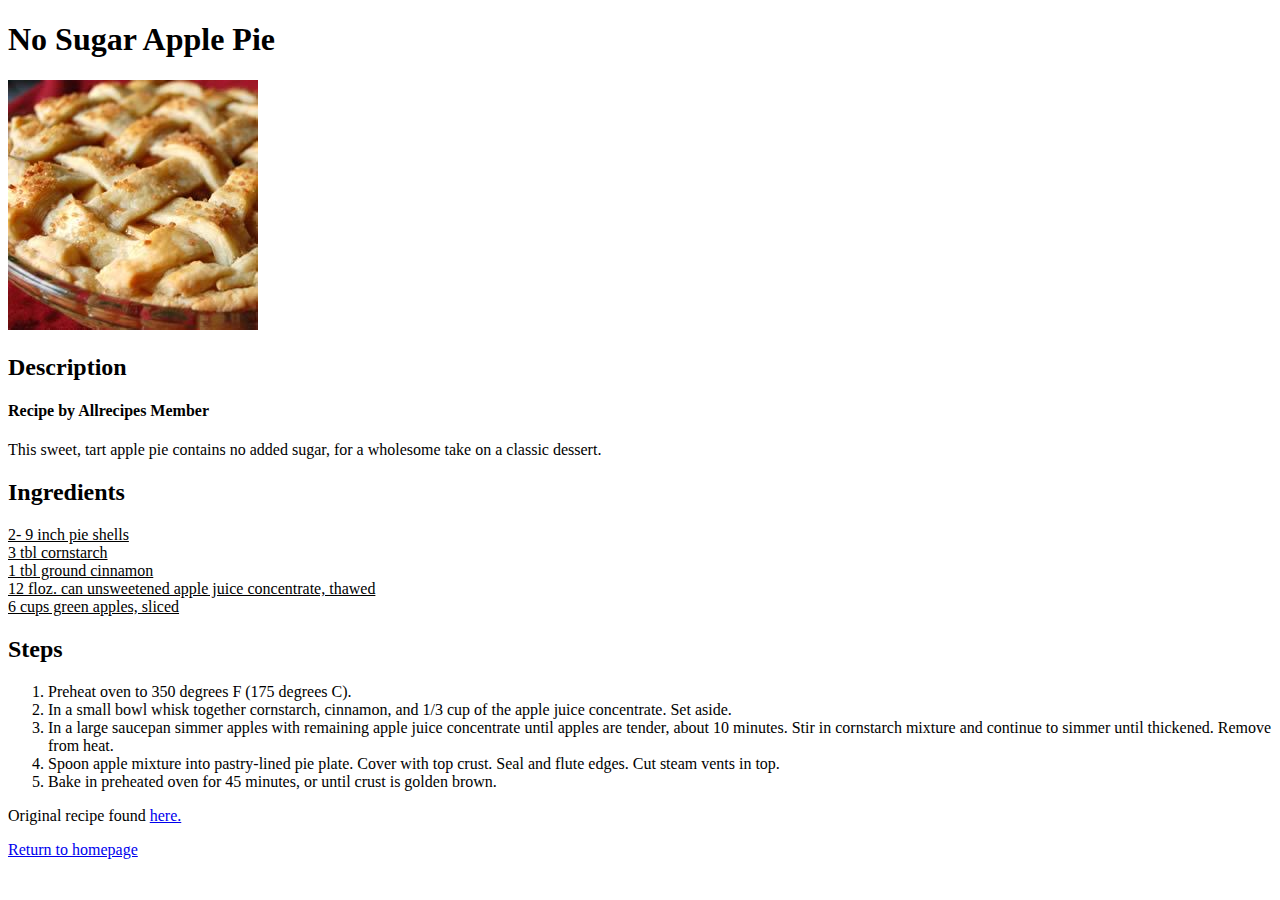
==== recipes/apple-pie.html @ 6280dcd1 "add apple pie recipe page" ====
<!DOCTYPE html>
<html lang="en">
<head>
    <meta charset="UTF-8">
    <meta name="viewport" content="width=device-width, initial-scale=1.0">
    <title>Apple Pie Recipe</title>
</head>
<body>
    <h1>No Sugar Apple Pie</h1>
    <img src="../img/apple-pie.jpg", alt="image of an apple pie" width="250" height="250">
    <h2>Description</h2>
    <h4>Recipe by Allrecipes Member</h4>
    <p>This sweet, tart apple pie contains no added sugar, for a wholesome take on a classic dessert.</p>
    <h2>Ingredients</h2>
    <u>
        <li>2- 9 inch pie shells</li>
        <li>3 tbl cornstarch</li>
        <li>1 tbl ground cinnamon</li>
        <li>12 floz. can unsweetened apple juice concentrate, thawed</li>
        <li>6 cups green apples, sliced</li>
    </u>
    <h2>Steps</h2>
    <ol>
        <li>Preheat oven to 350 degrees F (175 degrees C).</li>
        <li>In a small bowl whisk together cornstarch, cinnamon, and 1/3 cup of the apple juice concentrate. Set aside.</li>
        <li>In a large saucepan simmer apples with remaining apple juice concentrate until apples are tender, about 10 minutes. Stir in cornstarch mixture and continue to simmer until thickened. Remove from heat.</li>
        <li>Spoon apple mixture into pastry-lined pie plate. Cover with top crust. Seal and flute edges. Cut steam vents in top.</li>
        <li>Bake in preheated oven for 45 minutes, or until crust is golden brown.</li>
    </ol>
<p>Original recipe found <a href="https://www.allrecipes.com/recipe/15697/no-sugar-apple-pie/">here.</a></p>
<p><a href="../index.html">Return to homepage</a></p>

</body>

</html>
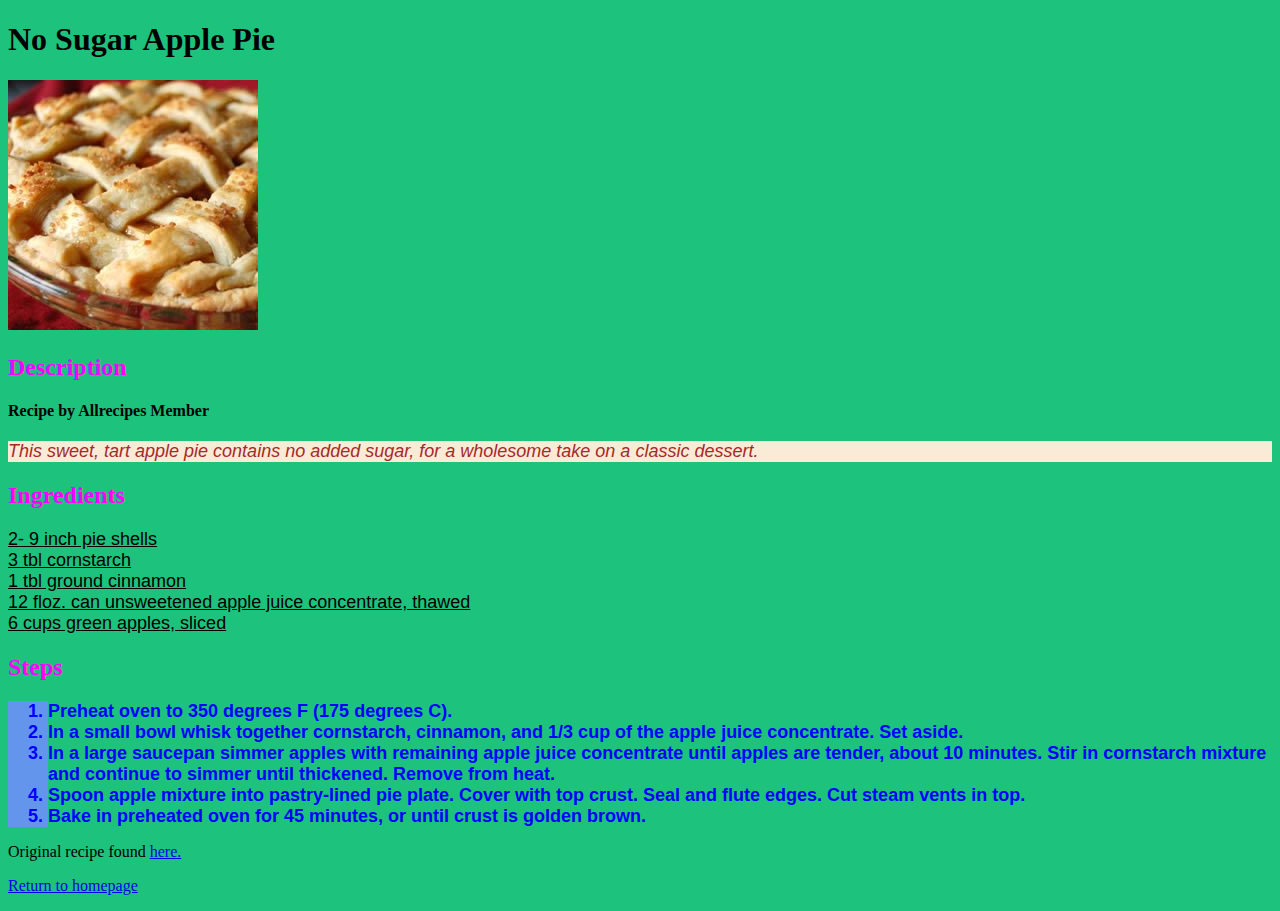
==== commit f1556476: "Create stylesheet and tags for site" ====
--- a/recipes/apple-pie.html
+++ b/recipes/apple-pie.html
@@ -4,13 +4,19 @@
     <meta charset="UTF-8">
     <meta name="viewport" content="width=device-width, initial-scale=1.0">
     <title>Apple Pie Recipe</title>
+    <link rel="stylesheet" href="../css/styles.css">
+    <style>
+        *{
+            background-color: rgb(29, 194, 125);
+        }
+    </style>
 </head>
 <body>
     <h1>No Sugar Apple Pie</h1>
     <img src="../img/apple-pie.jpg", alt="image of an apple pie" width="250" height="250">
     <h2>Description</h2>
     <h4>Recipe by Allrecipes Member</h4>
-    <p>This sweet, tart apple pie contains no added sugar, for a wholesome take on a classic dessert.</p>
+    <p class="recipe-desc">This sweet, tart apple pie contains no added sugar, for a wholesome take on a classic dessert.</p>
     <h2>Ingredients</h2>
     <u>
         <li>2- 9 inch pie shells</li>
@@ -20,7 +26,7 @@
         <li>6 cups green apples, sliced</li>
     </u>
     <h2>Steps</h2>
-    <ol>
+    <ol class="recipe-steps">
         <li>Preheat oven to 350 degrees F (175 degrees C).</li>
         <li>In a small bowl whisk together cornstarch, cinnamon, and 1/3 cup of the apple juice concentrate. Set aside.</li>
         <li>In a large saucepan simmer apples with remaining apple juice concentrate until apples are tender, about 10 minutes. Stir in cornstarch mixture and continue to simmer until thickened. Remove from heat.</li>
--- a/css/styles.css
+++ b/css/styles.css
@@ -0,0 +1,25 @@
+img{
+    width: auto;
+    height:250px;
+}
+li{
+    font-family: Arial, Helvetica, sans-serif;
+    font-size: large;
+}
+.recipe-desc{
+    font-style: italic;
+    font-family: 'Trebuchet MS', 'Lucida Sans Unicode', 'Lucida Grande', 'Lucida Sans', Arial, sans-serif;
+    font-size: large;
+    background-color: antiquewhite;
+    color:brown
+}
+.recipe-steps{
+    font-weight: bold;
+    font-family: 'Trebuchet MS', 'Lucida Sans Unicode', 'Lucida Grande', 'Lucida Sans', Arial, sans-serif;
+    font-size: medium;
+    background-color:cornflowerblue;
+    color:blue
+}
+h2{
+    color: fuchsia;
+}